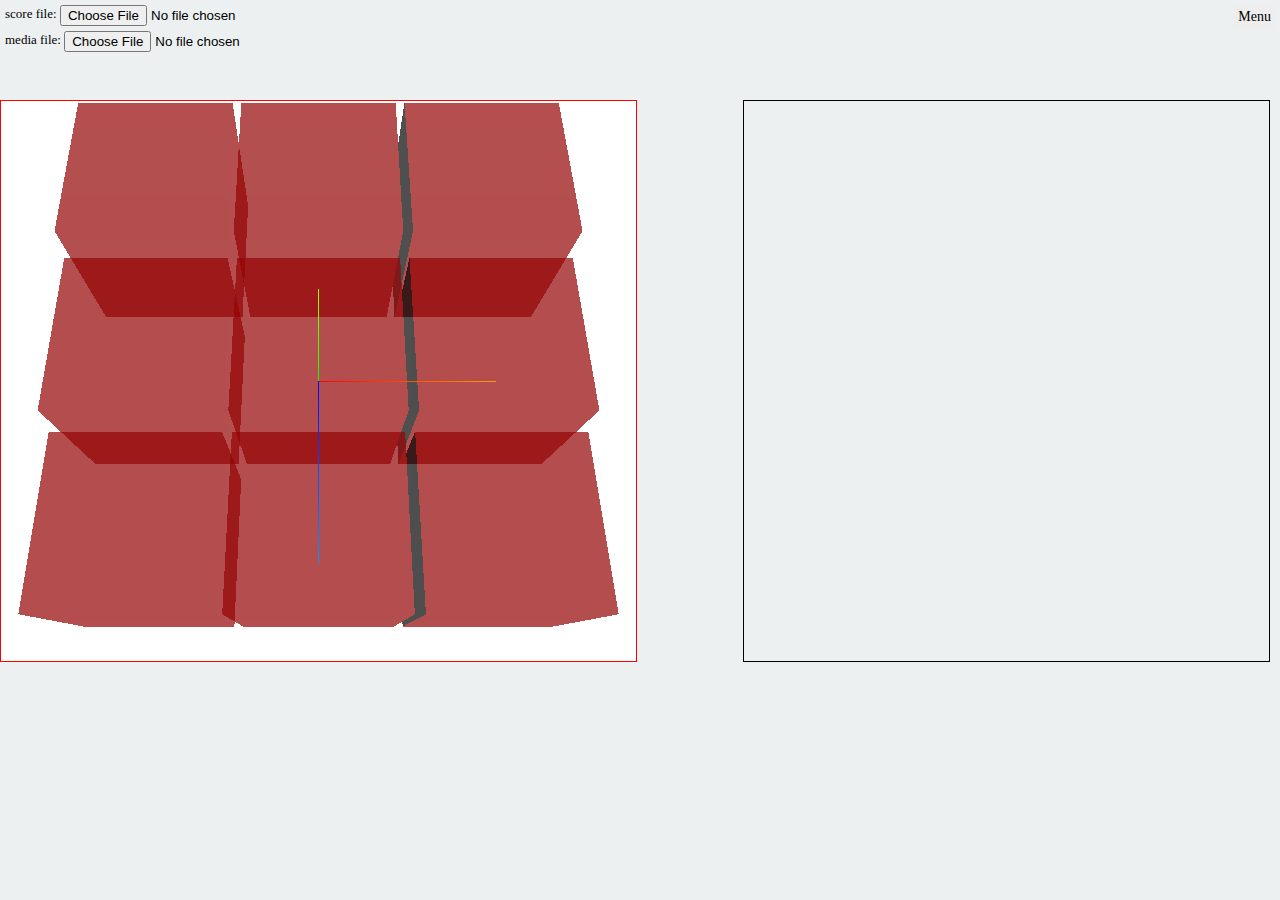
==== web/home.html @ f1f0e905 "test scena 3D" ====
<!doctype html>
<html>
    <head>
        <meta charset="utf-8">

        <title>Leap + Soundjs + Abcweb</title>
        
        <!-- css + js abcweb -->
        
        <script src="scripts/abcweb/jquery-1.11.1.min.js"></script>
        <script src="scripts/abcweb/abc2svg-1.js"></script>
        
        <!--<script src="scripts/abcweb/abcwebLeap.js"></script>-->
        <script src="scripts/abcweb/abcGestureLeap.js"></script>
        <script src="scripts/abcweb/xml2abc.js"></script>
        <link rel="stylesheet" href="styles/abcweb/abcweb_style_1.css">
                
        <script src="Tonejs/testTone.js"></script>
        <script src="scripts/errorDetect/queue.js"></script>
        
        <!-- Grafica 3D + Leap Motion-->
        <script src="scripts/leap/libraries/jquery-1.11.1.min.js"></script>        
        <!--<script src="scripts/leap/gesture/gestureBBox.js"></script>-->
        <script src="scripts/leap/gesture/functionsBBox.js"></script>        
        
        <script src="scripts/leap/libraries/three.js"></script>
        <script src="scripts/leap/libraries/ColladaLoader.js"></script>
        <script src="scripts/leap/libraries/OrbitControls.js"></script>
        <script src="scripts/leap/libraries/Detector.js"></script>
        <script src="scripts/leap/libraries/stats.min.js"></script>
        <script src="scripts/leap/libraries/Projector.js"></script>
        <script src="scripts/leap/libraries/THREEx.FullScreen.js"></script>
        <script src="scripts/leap/libraries/THREEx.WindowResize.js"></script>
        <script src="scripts/leap/libraries/TrackballControls.js"></script> 
        <script src="scripts/leap/libraries/threex.collider.js"></script>
        <script src="scripts/leap/libraries/handMesh.js"></script>
        <script src="scripts/leap/libraries/gestureAnimator.js"></script>
        <script src="scripts/leap/libraries/tutorialSequence.js"></script>
        <script src="scripts/leap/libraries/leap.js"></script>
        <script src="scripts/leap/libraries/leap-plugins-0.1.11pre.js"></script>

        <!-- SoundJS -->
        <!--<script src="soundjs/soundjs-0.5.2.min.js"></script>-->
        <!--<script src="soundjs/scripts/mainv2.js"></script>-->
        <link rel="stylesheet" href="styles/soundjs/main_1.css">
        <script src="scripts/soundjs/soundjs-0.5.2.min.js"></script>
        <script src="scripts/soundjs/setStrumenti.js"></script>
        
          <style>
      /*body {
          background:#777;
          padding:0;
          margin:0;
          font-weight: bold;
          overflow:hidden;
      }*/
      #container{
          width: 635px; /*680*/
          height: 560px;
          margin-top: 10px;
          border: 1px solid red;
      }
  </style>
      
    </head>
    <body>

        <!-- Inserimento abcweb -->

        <div id="buttons">
            <div style="height: 5px;"></div>
            <div id="sync">
                <div id="menu">
                    <div id="mbar" style="padding: 4px;">Menu</div>
                    <label id="snclbl">Attiva sync<input id="synbox" type="checkbox" accesskey="e"/></label>
                    <label>Velocità<input id="spdctl" type="checkbox"/></label>
                    <!--<label>Modalità loop<input id="lopctl" type="checkbox"/></label>-->
                    <label>Abilita upload file<input id="btns" type="checkbox"/></label>
                    <label id="ncrlbl">Disabilita cursore<input id="nocsr" type="checkbox"/></label>
                    <label id="lnclbl">Abilita cursore<input id="lncsr" type="checkbox"/></label>
                    <label>Centra player<input id="ctrmed" type="checkbox"/></label>
                    <label>Centra spartito<input id="ctrnot" type="checkbox" /></label>
                    <label>Nascondi player<input id="noplyr" type="checkbox"/></label>
                    <label id="asclbl">Ridimensiona spartito<input id="autscl" type="checkbox"/></label>
                    <label>Salta le ripetizioni<input id="repskip" type="checkbox"/></label>
                    <!--<label>Count in?<input id="cntin" type="checkbox"/></label>-->
                    <label>Metronomo<input id="metro" type="checkbox"/></label>
                    <!--<label id="helpm">help</label>-->
                </div>
                <div id="sync_out">
                    <div id="sync_info"></div>
                    <label>wait offset: <input id="woff" type="checkbox"/></label>
                    <label id="implbl">import: <input id="impbox" type="checkbox"/></label>
                    <label>jump: <input id="jump" type="checkbox"/></label>
                    <button id="save">save</button>
                    <label>scramble: <input id="encr" type="checkbox"/></label>
                </div>
            </div>
            <div id="medbts">

                <div>
                    <span id="abclbl">score file: </span>
                    <div id="abcfile">
                        <input type="file" id="fknp" accept=".abc,.xml,.js" tabindex="1"/>
                    </div>
                </div>
                <div id="medlbl">media file: 
                    <div id="mediafile">
                        <input type="file" id="mknp" accept="audio/*, video/*" tabindex="2"/>
                    </div>
                </div>

                <!--
                 youtube + dropbox
                
                <label id="yvdlbl">youtube id: <div id="yubfile">
                    <input type="text" id="yubid" size="11" value="qx-ymShyfIk" title="11 characters" pattern="[A-Za-z0-9\-_]{11}"/>
                    <input type="button" id="yknp" value="load"/>
                </div></label>
                
                <label id="drplbl">use dropbox:<input id="drpuse" type="checkbox" tabindex="3"/></label>
                <label id="yublbl">use youtube:<input id="yubuse" type="checkbox" tabindex="4"/></label>
                -->
            </div>
            <div id="meddiv">
                <audio id="aud" controls="controls">Your browser does not support the audio element.</audio>
                <video id="vid" controls="controls">Your browser does not support the video element.</video>
                <div id="vidyub"></div>
                <div id="crediv">
                    <div id="credits"></div>
                    <form id="spdlbl">speed: 
                        <input id="speed" type="number" min="0.1" step="0.05" max="4.0" title="0.1 <= float <= 4.0"/>
                    </form>
                </div>
            </div>
        </div>
    
        <div id="spartitoStrumenti">
             
        <div id="streep"></div>
        <div id="notation"></div>
        
        
        <!-- Inserimento abcweb -->

        <!--   funzionante! 
         <div class="icon-list">
             <img id ="hat" src="img/hat.png" width="200" height="150" alt="hat">
             <img id ="hitom" src="img/hitom.png" width="200" height="150" alt="hitom">
             <img id ="kick" src="img/kick.png" width="200" height="150" alt="kick">
             <img id ="crash" src="img/crash.png" width="200" height="150" alt="crash">
             <img id ="floortom" src="img/floortom.png" width="200" height="150" alt="floortom">
             <img id ="snare" src="img/snare.png" width="200" height="150" alt="snare">
             
         </div>
        -->
        
        <!--
        <div class="volume-wrapper">
            <div class="volume-text">Volume strumenti</div>
            <input type="range" id="volume" min="0" onchange="changeVolume(this.value)" max="1" step="0.1" value="0.5">
        </div>-->
        
        <!-- inserire nome strumento e tasto corrispettivo in ogni div-->
        
        <div id="container"></div>
        <!--<script src="testScena.js"></script>-->
    <!--
        <div id="area_strumenti" class="icon-list">
            <div class="sound_image_text">             
            <img id ="A" src="img/keys/A.png" width="43" height="43" alt="A" class="keyboards" >
            <img id ="hat" src="img/hat.png" class="instrument_img" alt="hat">
            <span> Hat </span>  
            </div>

            <div class="sound_image_text">
            <img id ="S" src="img/keys/S.png" alt="S" class="keyboards">    
            <img id ="hitom" src="img/hitom.png" class="instrument_img" alt="hitom">
            <span> High Tom </span>
            </div>
            
            <div class="sound_image_text">
            <img id ="F" src="img/keys/F.png" alt="F" class="keyboards">     
            <img id ="kick" src="img/kick.png" class="instrument_img" alt="kick">
            <span> Bass Drum </span>
            </div>
            
            <div class="sound_image_text">
            <img id ="Z" src="img/keys/Z.png" alt="Z" class="keyboards">
            <img id ="crash" src="img/crash.png" class="instrument_img" alt="crash">
            <span> Crash </span>
            </div>
            
            <div class="sound_image_text">
            <img id ="X" src="img/keys/X.png" alt="X" class="keyboards">
            <img id ="floortom" src="img/floortom.png" class="instrument_img" alt="floortom">
            <span> Floor Tom </span>
            </div>
            
            <div class="sound_image_text">
            <img id ="C" src="img/keys/C.png" alt="C" class="keyboards">
            <img id ="snare" src="img/snare.png" class="instrument_img" alt="snare">
            <span> Snare Drum </span>
            </div>
            

            </div>-->
        
        </div>
        <div style="clear:both;"></div>

    </body>
</html>
---- web/styles/abcweb/abcweb_style_1.css ----
/*
To change this license header, choose License Headers in Project Properties.
To change this template file, choose Tools | Templates
and open the template in the editor.
*/
/* 
    Created on : 9-feb-2017, 12.10.32
    Author     : Admin
*/

ul        { margin: 0px; }
label     { display: block; }
input     { vertical-align: middle; }
input[type=checkbox] { margin-top: 7px; }
input[type=number]   { width: 3.5em; }
audio     { display: none; margin-right:5px; vertical-align:middle; z-index:1; position: relative; }
#vid, #vidyub { display: none; margin-right:5px; vertical-align:middle; height:100%; z-index:1; position: relative; }
#meddiv   { text-align: center; height:95%; visibility:hidden; }
#crediv   { display: inline-block; vertical-align:middle; text-align: left; font-size: small; z-index:1; position: relative; }
#medbts   { position: absolute; left: 5px; font-size:small; visibility:hidden; }
#medlbl   { display: block; margin-top: 5px; }
#yvdlbl   { display: none; margin-top: 5px; }
#drplbl, #yublbl { display: inline-block; }
#drplbl:hover, #yublbl:hover:hover { background: #aaa; }
#speed    { vertical-align: middle; }
#help     { display: none;  background-color:#eee; font-size:small; width:800px; border: 1px solid black; padding: 5px; }
#help td  { padding-left: 10px; }
#help.showhlp { display: block; position: absolute; right:3px; top:5px; z-index:2; }
#helpm    { text-align: center; padding: 3px; }
#helpm:hover { background-color: #aaa; cursor: pointer; }
#sync     { position: absolute; right: 0px; text-align: right; padding-right: 5px; font-size: small; visibility: hidden; z-index:2; }
#sync #sync_out { display:none; position: relative; top:5px; background-color:#eee; width:11em; }
#save, #implbl { float: left; } #implbl { background: #eee; }
html, body  { margin:0px; height:100%; }
body { -webkit-tap-highlight-color: transparent; -webkit-user-select: none; -webkit-touch-callout: none; }
#buttons  { height:10%;}
#buttons.video { height:50%; }


/* css spartito */
#notation { 
    overflow:auto; 
    height: 560px;
    width: 41%;
    border: 1px solid black; 
    float: right;
    margin-right: 10px;
}
#err      { overflow:auto; margin:0px; height:5%; background-color: #eee; visibility:hidden; }
#err:hover { height:  50%; width:100%; position:absolute; top:50%; }
#streep   { position:absolute; background-color:#aaa; opacity:0.0; height:10px; width:100%; }
#abcfile, #mediafile, #yubfile { display: inline-block; }
.dlog      { display:none; background-color:lightblue; position:absolute; left:30%; top:30%; width:30%; padding:10px; }
#yubload  { top:10%; }
#countin  { left:40%; width:1em; font-size:10em; z-index:2; color:green; background:none; }

/* div contenente il menù */
#menu { 
    background-color: #eee; 
    position: relative; 
    font-size:15px;
}

#menu label:hover, #sync_out label:hover { background: #aaa; }

/* scritta menù */
#mbar{
    font-size: 14px;
}

#mbar:hover { 
    background: #aaa; 
    cursor: pointer; 

}

.noheight { height: 0px !important; }
.indrag   { background: #aaa; }
.abcimp   { color: red; }
---- web/styles/soundjs/main_1.css ----
body {
  background-color: #ecf0f1;
}

@font-face {
  font-family: 'MeteoconsRegular';
  src: url('../fonts/meteocons-webfont.eot');
  src: url('../fonts/meteocons-webfont.eot?#iefix') format('embedded-opentype'),
       url('../fonts/meteocons-webfont.woff') format('woff'),
       url('../fonts/meteocons-webfont.ttf') format('truetype'),
       url('../fonts/meteocons-webfont.svg#MeteoconsRegular') format('svg');
  font-weight: normal;
  font-style: normal;
}

/* spartito strumenti */
#spartitoStrumenti{
    
}

/* testo volume */
div.volume-text{
    margin-left: 8%;
    margin-bottom: 5px;
    width: 200px;
    /*border: 1px solid black;*/
}

/* barra volume */
div.volume-wrapper {
  /*
  position: absolute;
  bottom: 10px;
  left: 10px;
  */
  margin-top: 0px;
  margin-right: auto;
  margin-left: 15%;
  width: 10%;
  /*border: 3px solid #73AD21;*/
  padding: 10px;
}

/* contenitore strumenti */
div.icon-list {
  height: 340px;
  width: 555px;
  border: 3px solid #73AD21;
  /*
  margin-left: auto;
  margin-right: auto;
  margin-top: 0px;*/
  float: left;
  margin-left: 10px;
  /*position: absolute;
  top: 0; left: 0; bottom: 0; right: 0;*/
}

/* impostazioni pulsanti tastiera */
.keyboards{
    position: absolute; 
    bottom: 117px; left: 3px;
    width: 40px;
    height: 40px;
   
}

/* impostazioni immagine strumento */
.instrument_img{
    width: 130px;
    height: 110px;
    margin: 0 auto;
}

/* testo/img strumento riga */ 
.sound_image_text{
    margin-top: 10px;
    margin: 0 auto;
    display: inline-block;
    border: 1px solid black;
    border-radius: 12px;
    text-align: center;
    position: relative;
    width: 180px;
    height: 160px;
}

/* immagine strumento */ 
.sound_image_text img{
    display: table-cell;
    margin-top: 24px;
}

.sound_image_text span{
    font-size: 20px;
}

i.icon {
  font-size: 100px;
  font-style: normal;
}

i.active#night {
  color: #2c3e50;
}
i.active#rain {
  color: #3498db;
}
i.active#thunder {
  color: #f1c40f;
}
i.active#wind {
  color: #bdc3c7;
}

div.icon-list div{
    margin-top: 5px;
}


div.icon-list i {
  margin-left: 50px;
}

[data-icon]:before {
  font-family: 'MeteoconsRegular';
  content: attr(data-icon);
}
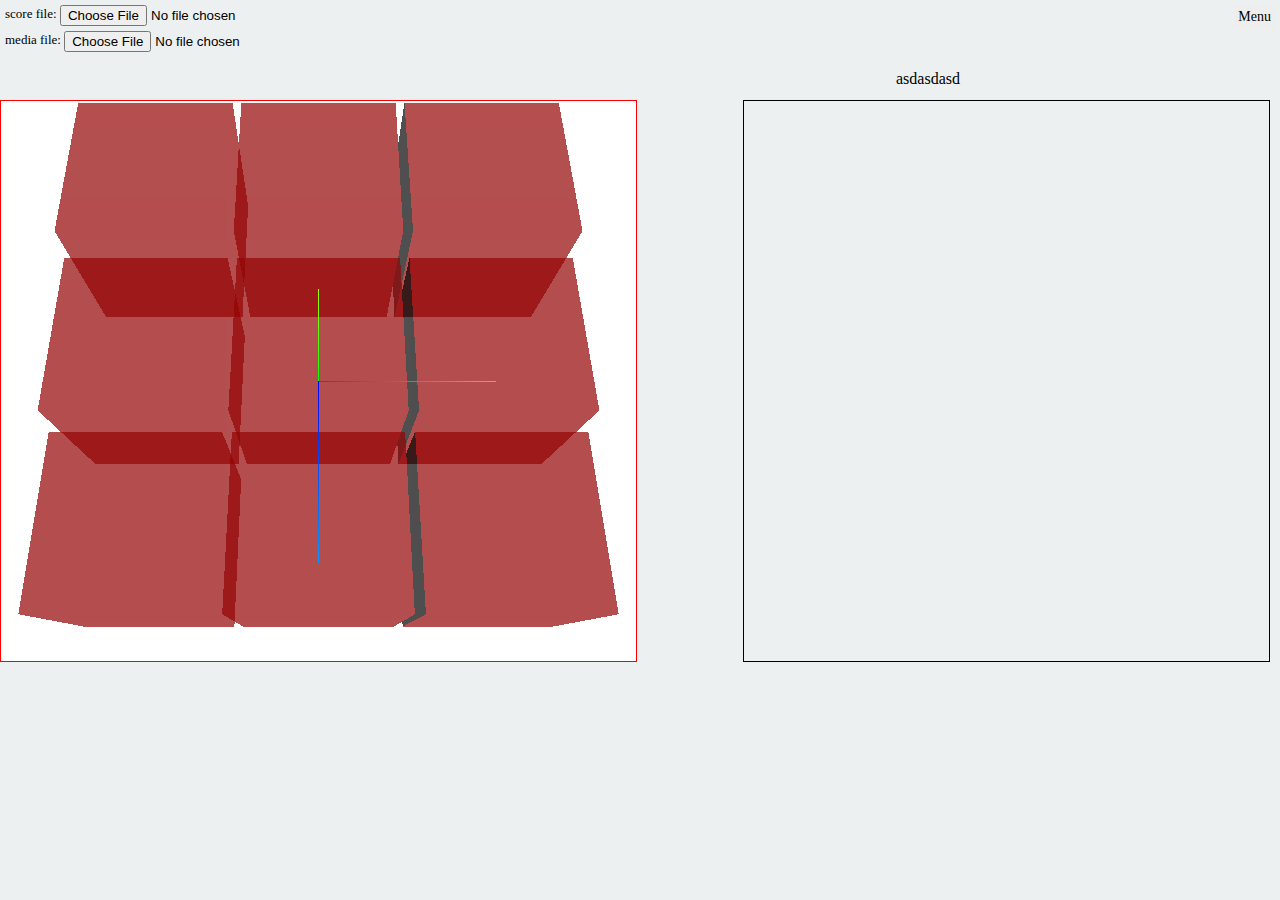
==== commit 022f69ac: "inserimento errori fuori dal console log" ====
--- a/web/home.html
+++ b/web/home.html
@@ -59,6 +59,12 @@
           height: 560px;
           margin-top: 10px;
           border: 1px solid red;
+      }
+      
+      #sheetCheck{
+          margin-left: 70%; 
+          margin-top: -20px;
+          position: absolute;
       }
   </style>
       
@@ -109,6 +115,8 @@
                         <input type="file" id="mknp" accept="audio/*, video/*" tabindex="2"/>
                     </div>
                 </div>
+                
+            
 
                 <!--
                  youtube + dropbox
@@ -134,7 +142,9 @@
                 </div>
             </div>
         </div>
-    
+        
+        <div id="sheetCheck"> asdasdasd </div>
+                    
         <div id="spartitoStrumenti">
              
         <div id="streep"></div>
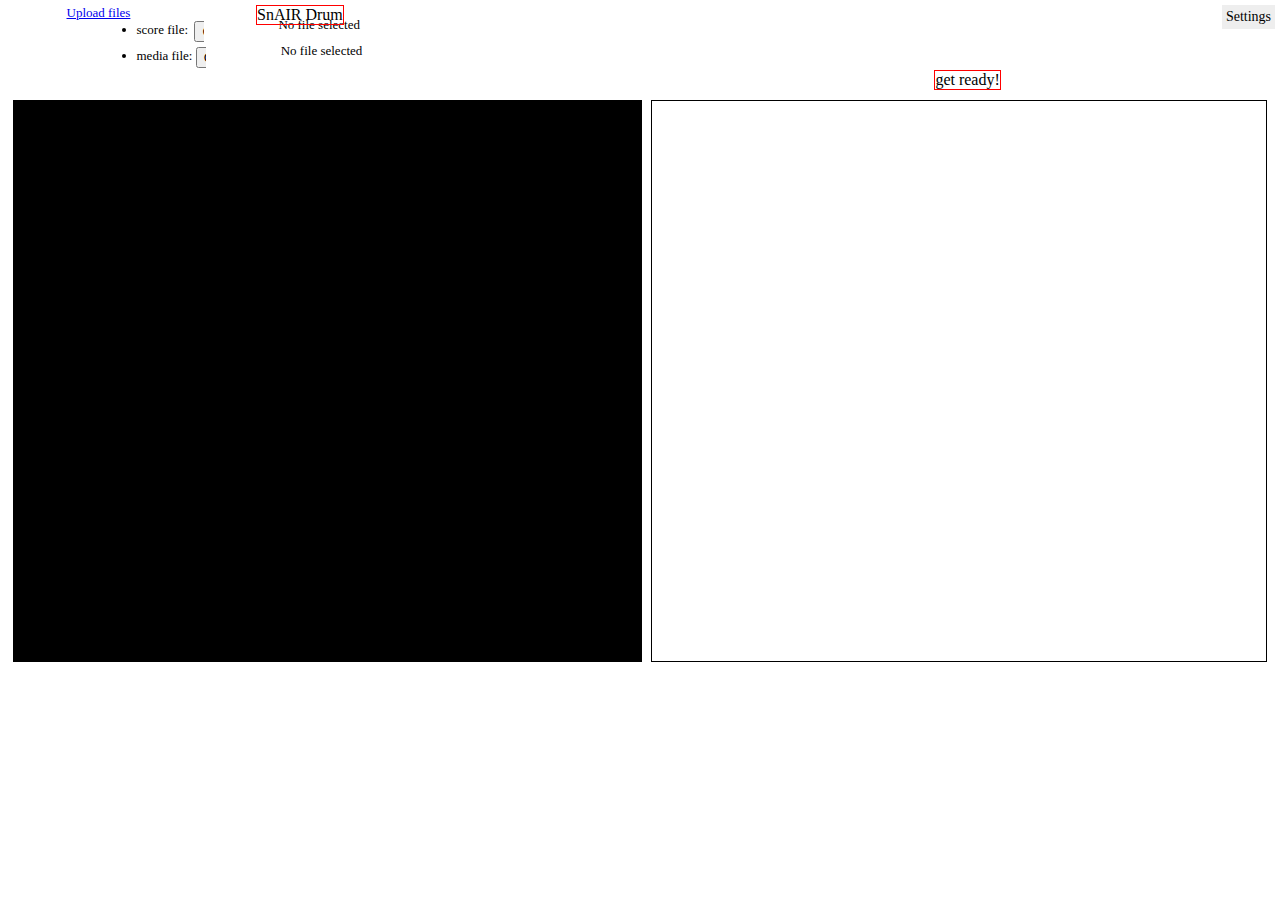
==== commit 6f70721c: "- cambiare colore scritte (bianco) - sistemare css (bootstrap) - creare un solo menu' - problema res" ====
--- a/web/home.html
+++ b/web/home.html
@@ -10,7 +10,6 @@
         <script src="scripts/abcweb/jquery-1.11.1.min.js"></script>
         <script src="scripts/abcweb/abc2svg-1.js"></script>
         
-        <!--<script src="scripts/abcweb/abcwebLeap.js"></script>-->
         <script src="scripts/abcweb/abcGestureLeap.js"></script>
         <script src="scripts/abcweb/xml2abc.js"></script>
         <link rel="stylesheet" href="styles/abcweb/abcweb_style_1.css">
@@ -20,19 +19,18 @@
         
         <!-- Grafica 3D + Leap Motion-->
         <script src="scripts/leap/libraries/jquery-1.11.1.min.js"></script>        
-        <!--<script src="scripts/leap/gesture/gestureBBox.js"></script>-->
         <script src="scripts/leap/gesture/functionsBBox.js"></script>        
         
         <script src="scripts/leap/libraries/three.js"></script>
         <script src="scripts/leap/libraries/ColladaLoader.js"></script>
         <script src="scripts/leap/libraries/OrbitControls.js"></script>
         <script src="scripts/leap/libraries/Detector.js"></script>
-        <script src="scripts/leap/libraries/stats.min.js"></script>
+        <!--<script src="scripts/leap/libraries/stats.min.js"></script>
         <script src="scripts/leap/libraries/Projector.js"></script>
         <script src="scripts/leap/libraries/THREEx.FullScreen.js"></script>
         <script src="scripts/leap/libraries/THREEx.WindowResize.js"></script>
+        <script src="scripts/leap/libraries/threex.collider.js"></script>-->
         <script src="scripts/leap/libraries/TrackballControls.js"></script> 
-        <script src="scripts/leap/libraries/threex.collider.js"></script>
         <script src="scripts/leap/libraries/handMesh.js"></script>
         <script src="scripts/leap/libraries/gestureAnimator.js"></script>
         <script src="scripts/leap/libraries/tutorialSequence.js"></script>
@@ -40,34 +38,52 @@
         <script src="scripts/leap/libraries/leap-plugins-0.1.11pre.js"></script>
 
         <!-- SoundJS -->
-        <!--<script src="soundjs/soundjs-0.5.2.min.js"></script>-->
-        <!--<script src="soundjs/scripts/mainv2.js"></script>-->
-        <link rel="stylesheet" href="styles/soundjs/main_1.css">
+        <!--<link rel="stylesheet" href="styles/soundjs/main_1.css">-->
         <script src="scripts/soundjs/soundjs-0.5.2.min.js"></script>
         <script src="scripts/soundjs/setStrumenti.js"></script>
         
-          <style>
-      /*body {
-          background:#777;
-          padding:0;
-          margin:0;
-          font-weight: bold;
-          overflow:hidden;
-      }*/
-      #container{
-          width: 635px; /*680*/
-          height: 560px;
-          margin-top: 10px;
-          border: 1px solid red;
-      }
-      
-      #sheetCheck{
-          margin-left: 70%; 
-          margin-top: -20px;
-          position: absolute;
-      }
-  </style>
-      
+        <!-- Text Font
+        <script src="scripts/janda_manatee_solid_regular.typeface.js"></script>-->
+        <!-- load fonts 
+        <script src="scripts/helvetiker_bold.typeface.json"></script>-->
+        <script src="scripts/threex.dynamictexture.js"></script>
+        
+        <!-- Bootstrap -->
+        <link href="bootstrap/css/bootstrap.min.css" rel="stylesheet" />
+        <link href="bootstrap/css/bootstrap-responsive.min.css" rel="stylesheet" />
+        <script src="bootstrap/js/bootstrap.min.js"></script>    
+        
+        <script> 
+        window.pressed = function(num){
+        if(num ===1 ){
+            var a = document.getElementById('fknp');
+            if(a.value == "")
+            {
+                fileLabel.innerHTML = "No file selected";
+            }
+            else
+            {
+                var theSplit = a.value.split('\\');
+                fileLabel.innerHTML = theSplit[theSplit.length-1];
+            }
+        }
+        else{
+            var a = document.getElementById('mknp');
+            if(a.value == "")
+            {
+                fileLabel2.innerHTML = "No file selected";
+            }
+            else
+            {
+                var theSplit = a.value.split('\\');
+                fileLabel2.innerHTML = theSplit[theSplit.length-1];
+            }
+            
+        }
+};
+        
+        </script>
+        
     </head>
     <body>
 
@@ -76,22 +92,19 @@
         <div id="buttons">
             <div style="height: 5px;"></div>
             <div id="sync">
+                
                 <div id="menu">
-                    <div id="mbar" style="padding: 4px;">Menu</div>
-                    <label id="snclbl">Attiva sync<input id="synbox" type="checkbox" accesskey="e"/></label>
+                    <div id="mbar" style="padding: 4px;">Settings</div>
+                    <!--<label id="snclbl">Attiva sync<input id="synbox" type="checkbox" accesskey="e"/></label>-->
                     <label>Velocità<input id="spdctl" type="checkbox"/></label>
-                    <!--<label>Modalità loop<input id="lopctl" type="checkbox"/></label>-->
-                    <label>Abilita upload file<input id="btns" type="checkbox"/></label>
+                    <!--<label>Abilita upload file<input id="btns" type="checkbox"/></label>-->
                     <label id="ncrlbl">Disabilita cursore<input id="nocsr" type="checkbox"/></label>
                     <label id="lnclbl">Abilita cursore<input id="lncsr" type="checkbox"/></label>
                     <label>Centra player<input id="ctrmed" type="checkbox"/></label>
                     <label>Centra spartito<input id="ctrnot" type="checkbox" /></label>
-                    <label>Nascondi player<input id="noplyr" type="checkbox"/></label>
+                    <!--<label>Nascondi player<input id="noplyr" type="checkbox"/></label>-->
                     <label id="asclbl">Ridimensiona spartito<input id="autscl" type="checkbox"/></label>
-                    <label>Salta le ripetizioni<input id="repskip" type="checkbox"/></label>
-                    <!--<label>Count in?<input id="cntin" type="checkbox"/></label>-->
                     <label>Metronomo<input id="metro" type="checkbox"/></label>
-                    <!--<label id="helpm">help</label>-->
                 </div>
                 <div id="sync_out">
                     <div id="sync_info"></div>
@@ -102,8 +115,9 @@
                     <label>scramble: <input id="encr" type="checkbox"/></label>
                 </div>
             </div>
+            
             <div id="medbts">
-
+<!--
                 <div>
                     <span id="abclbl">score file: </span>
                     <div id="abcfile">
@@ -114,9 +128,9 @@
                     <div id="mediafile">
                         <input type="file" id="mknp" accept="audio/*, video/*" tabindex="2"/>
                     </div>
-                </div>
-                
-            
+                </div>-->
+
+
 
                 <!--
                  youtube + dropbox
@@ -129,7 +143,46 @@
                 <label id="drplbl">use dropbox:<input id="drpuse" type="checkbox" tabindex="3"/></label>
                 <label id="yublbl">use youtube:<input id="yubuse" type="checkbox" tabindex="4"/></label>
                 -->
+                                <!-- hamburger menu' -->
+                <div class="dropdown">
+                    <a data-target="#" href="page.html" data-toggle="dropdown" class="dropdown-toggle">Upload files</a>
+                    <ul class="dropdown-menu">
+                        <li>
+                            <div>
+                                <span id="abclbl">score file: </span>
+                                <div id="abcfile">
+                                    <input type="file" id="fknp" accept=".abc,.xml,.js" tabindex="1" onchange="pressed(1)"/>
+                                    <label id="fileLabel">No file selected</label>
+                                </div>
+                            </div>
+                            
+                        </li>
+                        <li>
+                            <div id="medlbl">media file: 
+                                <div id="mediafile">
+                                    <input type="file" id="mknp" accept="audio/*, video/*" tabindex="2" onchange="pressed(2)"/>
+                                    <label id="fileLabel2">No file selected</label>
+                                </div>
+                            </div>
+                        </li>
+                    </ul>   
+                </div>
+                
             </div>
+            
+            
+                            <div id="snairdrum">
+                    SnAIR Drum
+                </div>
+            
+                            
+
+
+
+                <!-- hamburger menu' -->
+            
+            
+            
             <div id="meddiv">
                 <audio id="aud" controls="controls">Your browser does not support the audio element.</audio>
                 <video id="vid" controls="controls">Your browser does not support the video element.</video>
@@ -142,80 +195,17 @@
                 </div>
             </div>
         </div>
-        
-        <div id="sheetCheck"> asdasdasd </div>
+        <!-- controllo errori -->
+        <div id="sheetCheck">get ready!</div>
                     
         <div id="spartitoStrumenti">
              
         <div id="streep"></div>
         <div id="notation"></div>
-        
-        
-        <!-- Inserimento abcweb -->
-
-        <!--   funzionante! 
-         <div class="icon-list">
-             <img id ="hat" src="img/hat.png" width="200" height="150" alt="hat">
-             <img id ="hitom" src="img/hitom.png" width="200" height="150" alt="hitom">
-             <img id ="kick" src="img/kick.png" width="200" height="150" alt="kick">
-             <img id ="crash" src="img/crash.png" width="200" height="150" alt="crash">
-             <img id ="floortom" src="img/floortom.png" width="200" height="150" alt="floortom">
-             <img id ="snare" src="img/snare.png" width="200" height="150" alt="snare">
-             
-         </div>
-        -->
-        
-        <!--
-        <div class="volume-wrapper">
-            <div class="volume-text">Volume strumenti</div>
-            <input type="range" id="volume" min="0" onchange="changeVolume(this.value)" max="1" step="0.1" value="0.5">
-        </div>-->
-        
-        <!-- inserire nome strumento e tasto corrispettivo in ogni div-->
+
         
         <div id="container"></div>
-        <!--<script src="testScena.js"></script>-->
-    <!--
-        <div id="area_strumenti" class="icon-list">
-            <div class="sound_image_text">             
-            <img id ="A" src="img/keys/A.png" width="43" height="43" alt="A" class="keyboards" >
-            <img id ="hat" src="img/hat.png" class="instrument_img" alt="hat">
-            <span> Hat </span>  
-            </div>
-
-            <div class="sound_image_text">
-            <img id ="S" src="img/keys/S.png" alt="S" class="keyboards">    
-            <img id ="hitom" src="img/hitom.png" class="instrument_img" alt="hitom">
-            <span> High Tom </span>
-            </div>
-            
-            <div class="sound_image_text">
-            <img id ="F" src="img/keys/F.png" alt="F" class="keyboards">     
-            <img id ="kick" src="img/kick.png" class="instrument_img" alt="kick">
-            <span> Bass Drum </span>
-            </div>
-            
-            <div class="sound_image_text">
-            <img id ="Z" src="img/keys/Z.png" alt="Z" class="keyboards">
-            <img id ="crash" src="img/crash.png" class="instrument_img" alt="crash">
-            <span> Crash </span>
-            </div>
-            
-            <div class="sound_image_text">
-            <img id ="X" src="img/keys/X.png" alt="X" class="keyboards">
-            <img id ="floortom" src="img/floortom.png" class="instrument_img" alt="floortom">
-            <span> Floor Tom </span>
-            </div>
-            
-            <div class="sound_image_text">
-            <img id ="C" src="img/keys/C.png" alt="C" class="keyboards">
-            <img id ="snare" src="img/snare.png" class="instrument_img" alt="snare">
-            <span> Snare Drum </span>
-            </div>
-            
-
-            </div>-->
-        
+     
         </div>
         <div style="clear:both;"></div>
 
--- a/web/styles/abcweb/abcweb_style_1.css
+++ b/web/styles/abcweb/abcweb_style_1.css
@@ -8,6 +8,29 @@
     Author     : Admin
 */
 
+input[type=file]{
+    width:10px;
+    color:transparent;
+}
+
+
+#fileLabel{
+    margin-left: 87px;
+    position: absolute ;
+    margin-top: -25px;
+}
+
+#fileLabel2{
+    margin-left: 85px;
+    position: absolute ;
+    margin-top: -25px;
+}
+
+#fknp{
+    margin-left: 3px;
+}
+
+
 ul        { margin: 0px; }
 label     { display: block; }
 input     { vertical-align: middle; }
@@ -15,7 +38,10 @@
 input[type=number]   { width: 3.5em; }
 audio     { display: none; margin-right:5px; vertical-align:middle; z-index:1; position: relative; }
 #vid, #vidyub { display: none; margin-right:5px; vertical-align:middle; height:100%; z-index:1; position: relative; }
-#meddiv   { text-align: center; height:95%; visibility:hidden; }
+
+/* elemento audio */
+#meddiv   { text-align: center; height:95%; visibility: hidden; }
+
 #crediv   { display: inline-block; vertical-align:middle; text-align: left; font-size: small; z-index:1; position: relative; }
 #medbts   { position: absolute; left: 5px; font-size:small; visibility:hidden; }
 #medlbl   { display: block; margin-top: 5px; }
@@ -39,12 +65,12 @@
 
 /* css spartito */
 #notation { 
-    overflow:auto; 
+    overflow: auto; 
     height: 560px;
-    width: 41%;
+    width: 48%;
     border: 1px solid black; 
     float: right;
-    margin-right: 10px;
+    margin-right: 1%;
 }
 #err      { overflow:auto; margin:0px; height:5%; background-color: #eee; visibility:hidden; }
 #err:hover { height:  50%; width:100%; position:absolute; top:50%; }
@@ -76,4 +102,69 @@
 
 .noheight { height: 0px !important; }
 .indrag   { background: #aaa; }
-.abcimp   { color: red; }+.abcimp   { color: red; }
+
+
+/* custom bootstrap */
+
+/*
+.navbar, .navbar-inverse {
+    border-radius: 0;
+    border: none;
+    margin-bottom: 0;
+    min-height: 80px;
+}
+
+.nav li {
+    display: inline;
+    color: white;
+}
+
+.navbar-inverse .navbar-nav > li > a {
+    color: #ffffff;
+    font-family: Lato;
+    font-size: 1.7em;
+    font-weight: 300;
+    padding: 30px 25px 33px 25px;
+}
+
+.navbar-inverse .navbar-nav li a:hover {
+    background-color: #444444;
+    transition: 0.7s all linear;
+    height: 100%;
+}*/
+
+.dropdown{
+    margin-left: 15%;
+    width: 100%;
+}
+
+.dropdown-menu li{
+    margin-left: 30px;
+    width: 340px;
+}
+
+/* scena 3D */
+#container{
+    width: 49%; /*680*/
+    height: 560px;
+    margin-top: 10px;
+    border: 1px solid black;
+    margin-left: 1%;
+}
+
+#sheetCheck{
+    margin-left: 73%; 
+    margin-top: -20px;
+    position: absolute;
+    border: 1px solid red;
+}
+/* scena 3D */
+
+/* titolo SnAIR Drum */
+#snairdrum{
+    margin-left: 20%; 
+    position: absolute;
+    border: 1px solid red;
+}
+
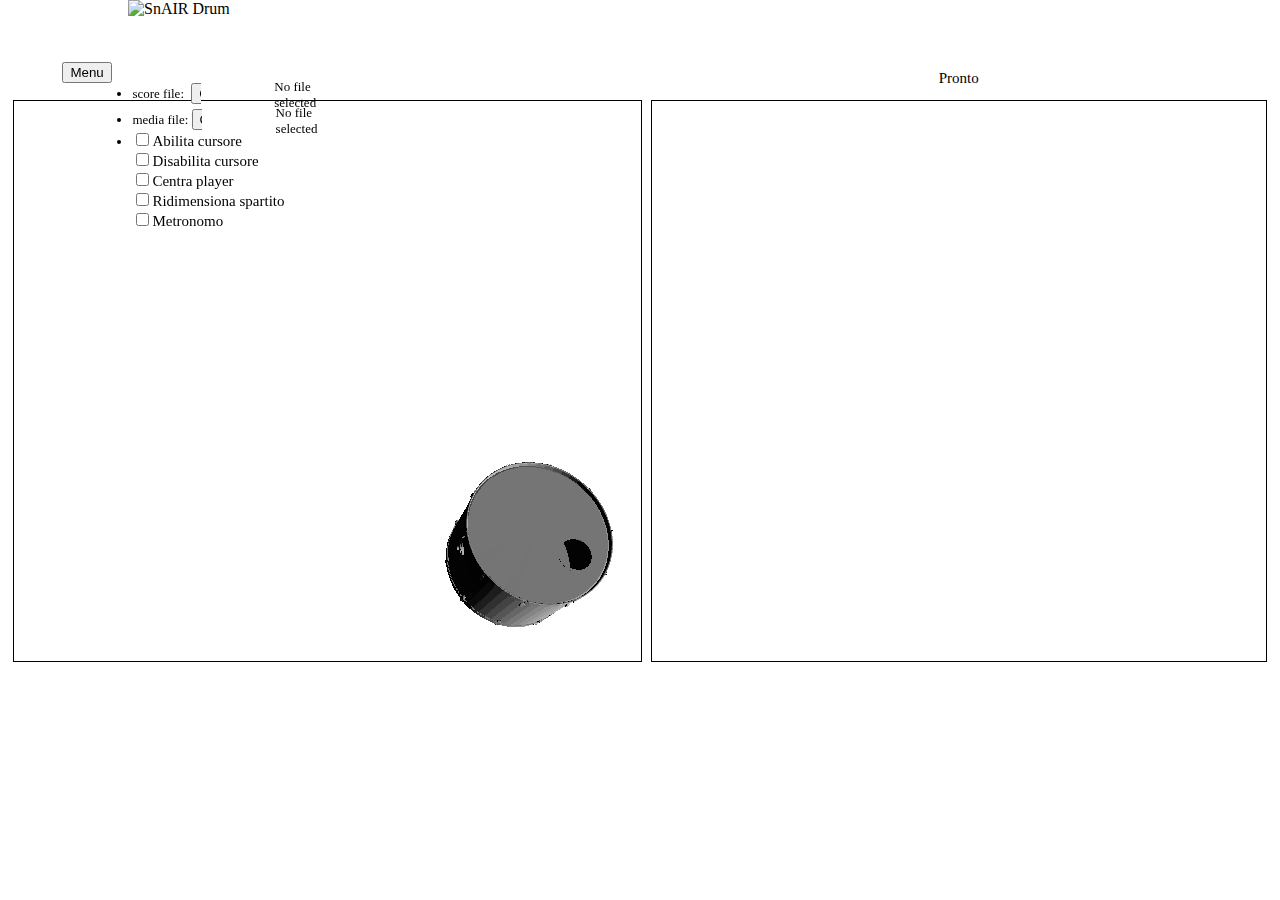
==== commit 2ae119e4: "- test strumenti in corso" ====
--- a/web/home.html
+++ b/web/home.html
@@ -80,7 +80,11 @@
             }
             
         }
-};
+    };
+    
+    $(document).on('click', '#medbts .btn-group', function (e) {
+        e.stopPropagation();
+    });
         
         </script>
         
@@ -92,20 +96,7 @@
         <div id="buttons">
             <div style="height: 5px;"></div>
             <div id="sync">
-                
-                <div id="menu">
-                    <div id="mbar" style="padding: 4px;">Settings</div>
-                    <!--<label id="snclbl">Attiva sync<input id="synbox" type="checkbox" accesskey="e"/></label>-->
-                    <label>Velocità<input id="spdctl" type="checkbox"/></label>
-                    <!--<label>Abilita upload file<input id="btns" type="checkbox"/></label>-->
-                    <label id="ncrlbl">Disabilita cursore<input id="nocsr" type="checkbox"/></label>
-                    <label id="lnclbl">Abilita cursore<input id="lncsr" type="checkbox"/></label>
-                    <label>Centra player<input id="ctrmed" type="checkbox"/></label>
-                    <label>Centra spartito<input id="ctrnot" type="checkbox" /></label>
-                    <!--<label>Nascondi player<input id="noplyr" type="checkbox"/></label>-->
-                    <label id="asclbl">Ridimensiona spartito<input id="autscl" type="checkbox"/></label>
-                    <label>Metronomo<input id="metro" type="checkbox"/></label>
-                </div>
+                           
                 <div id="sync_out">
                     <div id="sync_info"></div>
                     <label>wait offset: <input id="woff" type="checkbox"/></label>
@@ -144,8 +135,12 @@
                 <label id="yublbl">use youtube:<input id="yubuse" type="checkbox" tabindex="4"/></label>
                 -->
                                 <!-- hamburger menu' -->
-                <div class="dropdown">
-                    <a data-target="#" href="page.html" data-toggle="dropdown" class="dropdown-toggle">Upload files</a>
+                <!--<div class="dropdown">-->
+                <div class="btn-group">
+                    <!--<a data-target="#" href="page.html" data-toggle="dropdown" class="dropdown-toggle">Menu'</a>-->
+                    <button type="button" class="btn btn-info dropdown-toggle" data-toggle="dropdown" aria-haspopup="true" aria-expanded="false">
+                  Menu <span class="caret"></span>
+                </button>
                     <ul class="dropdown-menu">
                         <li>
                             <div>
@@ -165,15 +160,35 @@
                                 </div>
                             </div>
                         </li>
+                        
+                        <li>
+                            <div class="container" id="menu">
+                                <div class="checkbox">
+                                    <label><input id="lnclbl" type="checkbox" value="">Abilita cursore</label>
+                                </div>
+                                <div class="checkbox">
+                                    <label><input id="ncrlbl" type="checkbox" value="">Disabilita cursore</label>
+                                </div>
+                                                                <div class="checkbox">
+                                    <label><input id="ctrmed" type="checkbox" value=""/>Centra player</label>
+                                </div>
+                                <div class="checkbox">
+                                    <label><input id="autscl" type="checkbox" value="">Ridimensiona spartito</label>
+                                </div>
+                                <div class="checkbox">
+                                    <label><input id="metro" type="checkbox" value="">Metronomo</label>
+                                </div>
+                            </div>
+                        </li>
+                        
                     </ul>   
-                </div>
-                
+                </div>   
             </div>
             
-            
+            <!--
                             <div id="snairdrum">
-                    SnAIR Drum
-                </div>
+                    <img src="img/logo.jpg" alt="SnAIR Drum" height="350" width="350">
+                </div>-->
             
                             
 
@@ -184,6 +199,9 @@
             
             
             <div id="meddiv">
+                <div id="snairdrum">
+                    <img src="img/logo.jpg" alt="SnAIR Drum" height="350" width="350">
+                </div>
                 <audio id="aud" controls="controls">Your browser does not support the audio element.</audio>
                 <video id="vid" controls="controls">Your browser does not support the video element.</video>
                 <div id="vidyub"></div>
@@ -193,10 +211,11 @@
                         <input id="speed" type="number" min="0.1" step="0.05" max="4.0" title="0.1 <= float <= 4.0"/>
                     </form>
                 </div>
+               
             </div>
         </div>
         <!-- controllo errori -->
-        <div id="sheetCheck">get ready!</div>
+        <div id="sheetCheck" class="btn-info">Pronto</div>
                     
         <div id="spartitoStrumenti">
              
--- a/web/styles/abcweb/abcweb_style_1.css
+++ b/web/styles/abcweb/abcweb_style_1.css
@@ -21,21 +21,23 @@
 }
 
 #fileLabel2{
-    margin-left: 85px;
+    margin-left: 84px;
     position: absolute ;
     margin-top: -25px;
 }
 
 #fknp{
-    margin-left: 3px;
+    margin-left: 4px;
 }
 
 
 ul        { margin: 0px; }
-label     { display: block; }
+label     { display: block; margin-right: 100px;}
+/*
 input     { vertical-align: middle; }
 input[type=checkbox] { margin-top: 7px; }
 input[type=number]   { width: 3.5em; }
+*/
 audio     { display: none; margin-right:5px; vertical-align:middle; z-index:1; position: relative; }
 #vid, #vidyub { display: none; margin-right:5px; vertical-align:middle; height:100%; z-index:1; position: relative; }
 
@@ -82,12 +84,12 @@
 
 /* div contenente il menù */
 #menu { 
-    background-color: #eee; 
+    /*background-color: #eee; */
     position: relative; 
     font-size:15px;
 }
 
-#menu label:hover, #sync_out label:hover { background: #aaa; }
+/*#menu label:hover, #sync_out label:hover { background: #aaa; }*/
 
 /* scritta menù */
 #mbar{
@@ -134,9 +136,11 @@
     height: 100%;
 }*/
 
-.dropdown{
-    margin-left: 15%;
+.btn-group{
+    margin-left: 14%;
+    margin-top: 14%;
     width: 100%;
+    display: inline-block;
 }
 
 .dropdown-menu li{
@@ -154,17 +158,39 @@
 }
 
 #sheetCheck{
-    margin-left: 73%; 
+    margin-left: 71%; 
     margin-top: -20px;
     position: absolute;
-    border: 1px solid red;
+    width: 100px;
+    text-align: center;
+    font-size: 15px;
+    border-radius: 5px 5px 5px 5px;
+   /* border: 1px solid red;*/
 }
 /* scena 3D */
 
 /* titolo SnAIR Drum */
+
 #snairdrum{
-    margin-left: 20%; 
+    margin-left: 10%; 
+    margin-top: -5px;
     position: absolute;
-    border: 1px solid red;
+    z-index: -1;
 }
 
+/*
+#snairdrum{
+    margin-left: -30%; 
+    margin-top: -5px;
+    z-index: -3;
+    display: inline-block;
+}*/
+
+#aud{
+    margin-top: 1%;
+}
+/*
+#menu label{
+    visibility: visible;
+}
+*/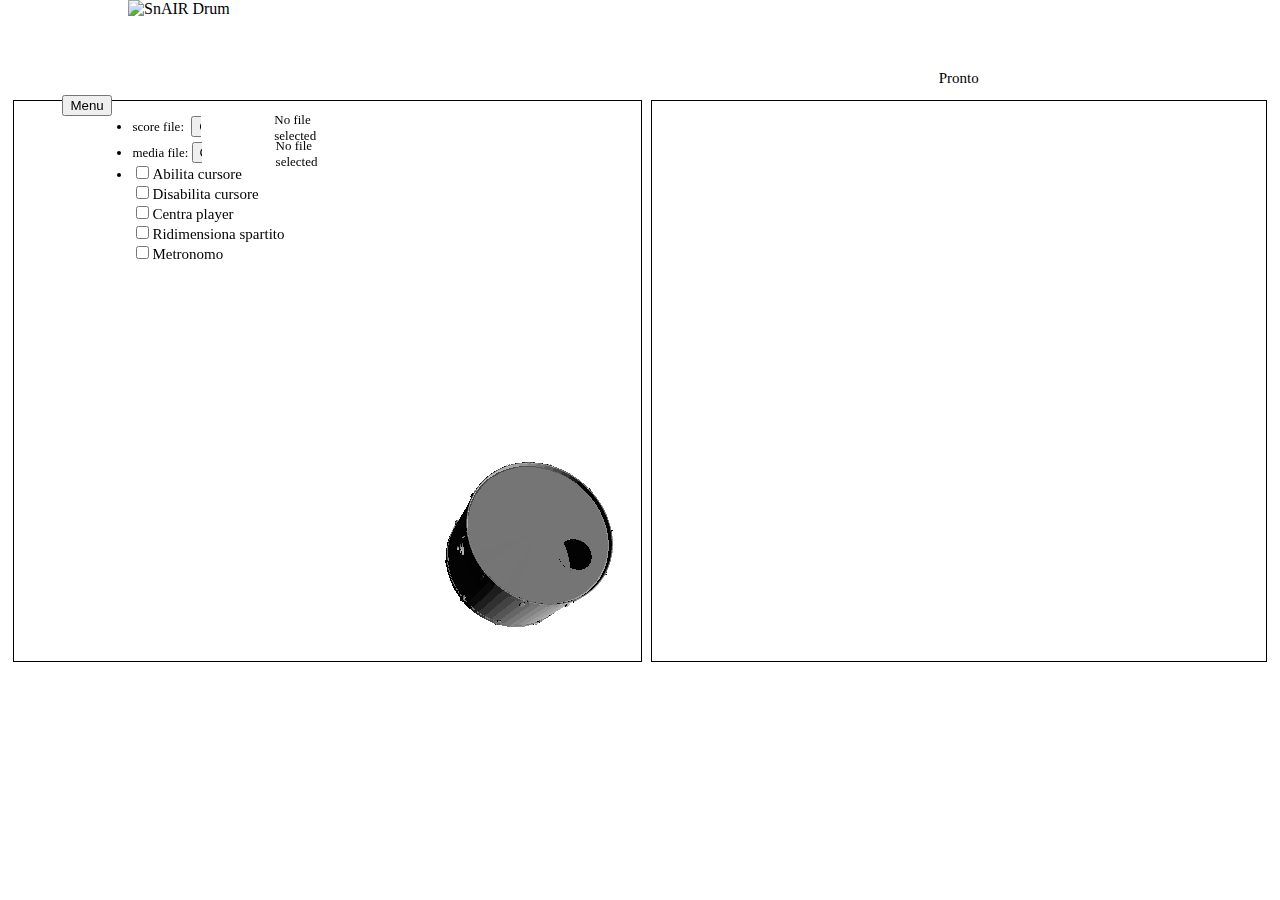
==== commit 1bb1e378: "- test strumenti in corso" ====
--- a/web/home.html
+++ b/web/home.html
@@ -164,7 +164,7 @@
                         <li>
                             <div class="container" id="menu">
                                 <div class="checkbox">
-                                    <label><input id="lnclbl" type="checkbox" value="">Abilita cursore</label>
+                                    <label><input id="lncsr" type="checkbox" value="">Abilita cursore</label>
                                 </div>
                                 <div class="checkbox">
                                     <label><input id="ncrlbl" type="checkbox" value="">Disabilita cursore</label>
--- a/web/styles/abcweb/abcweb_style_1.css
+++ b/web/styles/abcweb/abcweb_style_1.css
@@ -138,7 +138,7 @@
 
 .btn-group{
     margin-left: 14%;
-    margin-top: 14%;
+    margin-top: 22%;
     width: 100%;
     display: inline-block;
 }
